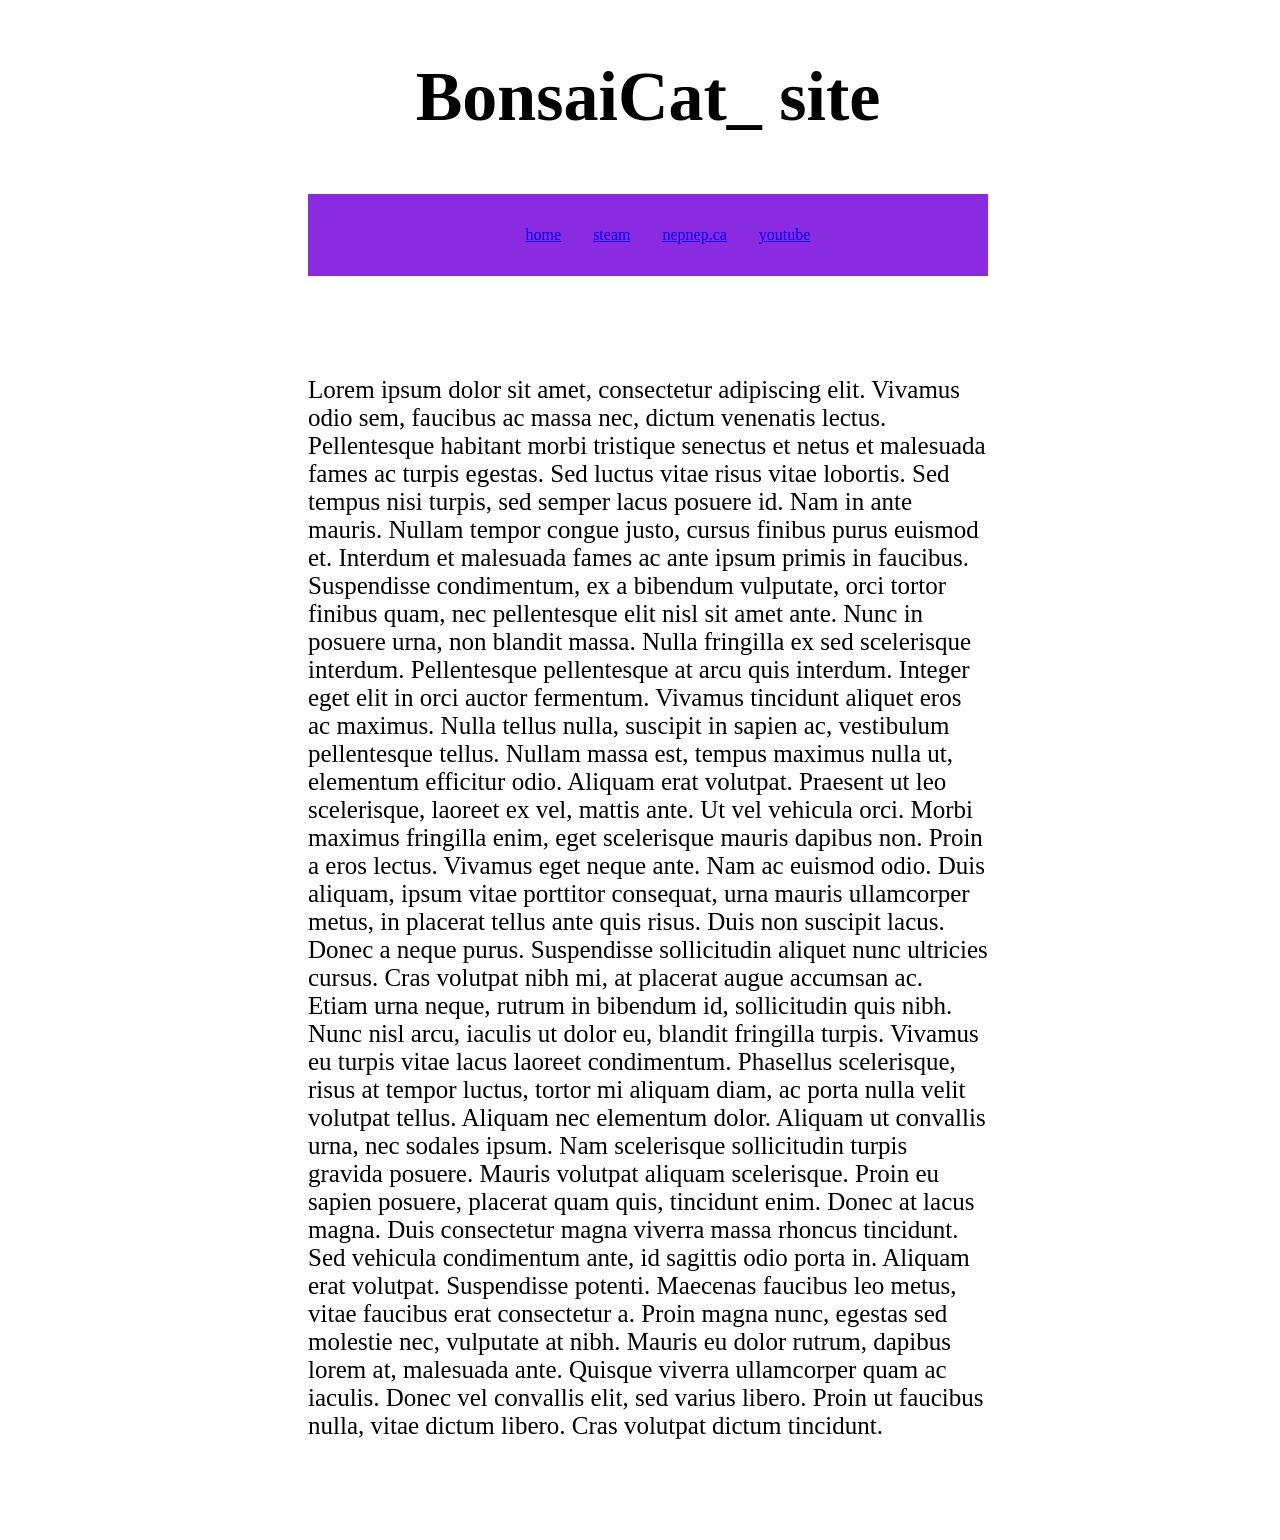
==== index.html @ 7b9c0ed3 "everything" ====
<!DOCTYPE html>
<html lang="">
  <head>
    <meta charset="utf-8">
    <link rel="stylesheet" href="css/Bonsai.css">
    <title>Bonsai Cat Site</title>
  </head>
  <div id="background"
  <body>
    <header>

      <div class="title">

        <h1>BonsaiCat_ site</h1>
      </div>

      <div class="nav">
        <ul>
          <li><a href="#">home</a></li>
          <li><a href="#">steam</a></li>
          <li><a href="#">nepnep.ca</a></li>
          <li><a href="#">youtube</a></li>
        </ul>
      </div>
    </header>
    <main>

      <div class="main">

         Lorem ipsum dolor sit amet, consectetur adipiscing elit. Vivamus odio sem, faucibus ac massa nec, dictum venenatis lectus. Pellentesque habitant morbi tristique senectus et netus et malesuada fames ac turpis egestas. Sed luctus vitae risus vitae lobortis. Sed tempus nisi turpis, sed semper lacus posuere id. Nam in ante mauris. Nullam tempor congue justo, cursus finibus purus euismod et. Interdum et malesuada fames ac ante ipsum primis in faucibus. Suspendisse condimentum, ex a bibendum vulputate, orci tortor finibus quam, nec pellentesque elit nisl sit amet ante.

Nunc in posuere urna, non blandit massa. Nulla fringilla ex sed scelerisque interdum. Pellentesque pellentesque at arcu quis interdum. Integer eget elit in orci auctor fermentum. Vivamus tincidunt aliquet eros ac maximus. Nulla tellus nulla, suscipit in sapien ac, vestibulum pellentesque tellus. Nullam massa est, tempus maximus nulla ut, elementum efficitur odio. Aliquam erat volutpat. Praesent ut leo scelerisque, laoreet ex vel, mattis ante. Ut vel vehicula orci. Morbi maximus fringilla enim, eget scelerisque mauris dapibus non. Proin a eros lectus.

Vivamus eget neque ante. Nam ac euismod odio. Duis aliquam, ipsum vitae porttitor consequat, urna mauris ullamcorper metus, in placerat tellus ante quis risus. Duis non suscipit lacus. Donec a neque purus. Suspendisse sollicitudin aliquet nunc ultricies cursus. Cras volutpat nibh mi, at placerat augue accumsan ac.

Etiam urna neque, rutrum in bibendum id, sollicitudin quis nibh. Nunc nisl arcu, iaculis ut dolor eu, blandit fringilla turpis. Vivamus eu turpis vitae lacus laoreet condimentum. Phasellus scelerisque, risus at tempor luctus, tortor mi aliquam diam, ac porta nulla velit volutpat tellus. Aliquam nec elementum dolor. Aliquam ut convallis urna, nec sodales ipsum. Nam scelerisque sollicitudin turpis gravida posuere. Mauris volutpat aliquam scelerisque. Proin eu sapien posuere, placerat quam quis, tincidunt enim.

Donec at lacus magna. Duis consectetur magna viverra massa rhoncus tincidunt. Sed vehicula condimentum ante, id sagittis odio porta in. Aliquam erat volutpat. Suspendisse potenti. Maecenas faucibus leo metus, vitae faucibus erat consectetur a. Proin magna nunc, egestas sed molestie nec, vulputate at nibh. Mauris eu dolor rutrum, dapibus lorem at, malesuada ante. Quisque viverra ullamcorper quam ac iaculis. Donec vel convallis elit, sed varius libero. Proin ut faucibus nulla, vitae dictum libero. Cras volutpat dictum tincidunt. 

      </div>

    </main>
    <footer></footer>
  </body>
</div>
  </html>
</html>
---- css/Bonsai.css ----
.title {

    display: flex;
    justify-content: space-around;
    align-items: center;
    font-size: 35px;
    margin-top: 10px;
    margin-bottom: 10px;
}



.main {
  display: flex;
  justify-content: space-around;
  align-items: center;
  margin-top: 100px;
  margin-bottom: 100px;
  margin-right: 300px;
  margin-left: 300px;
  background-color: rgba(255, 255, 255, 0.1);
  font-size: 25px;
  
  
}

body {

    background: url('/home/bonsai/Documents/webpages/bonsaicat.site/images/IRL_Rice_Shower.webp') no-repeat;
    background-size: cover;
    background-position: center;
    width: 100vw;
    min-height: 100vh;
    
    
}

.nav{

    display: flex;
    justify-content: center;
    background-color: blueviolet;
    text-align: center;
    margin-right: 300px;
    margin-left: 300px;
  
    
}

ul {

    list-style-type: none;
}

ul li {

    float: left;
}

ul li a {

    padding: 16px 16px;
    display: inline-block;
}
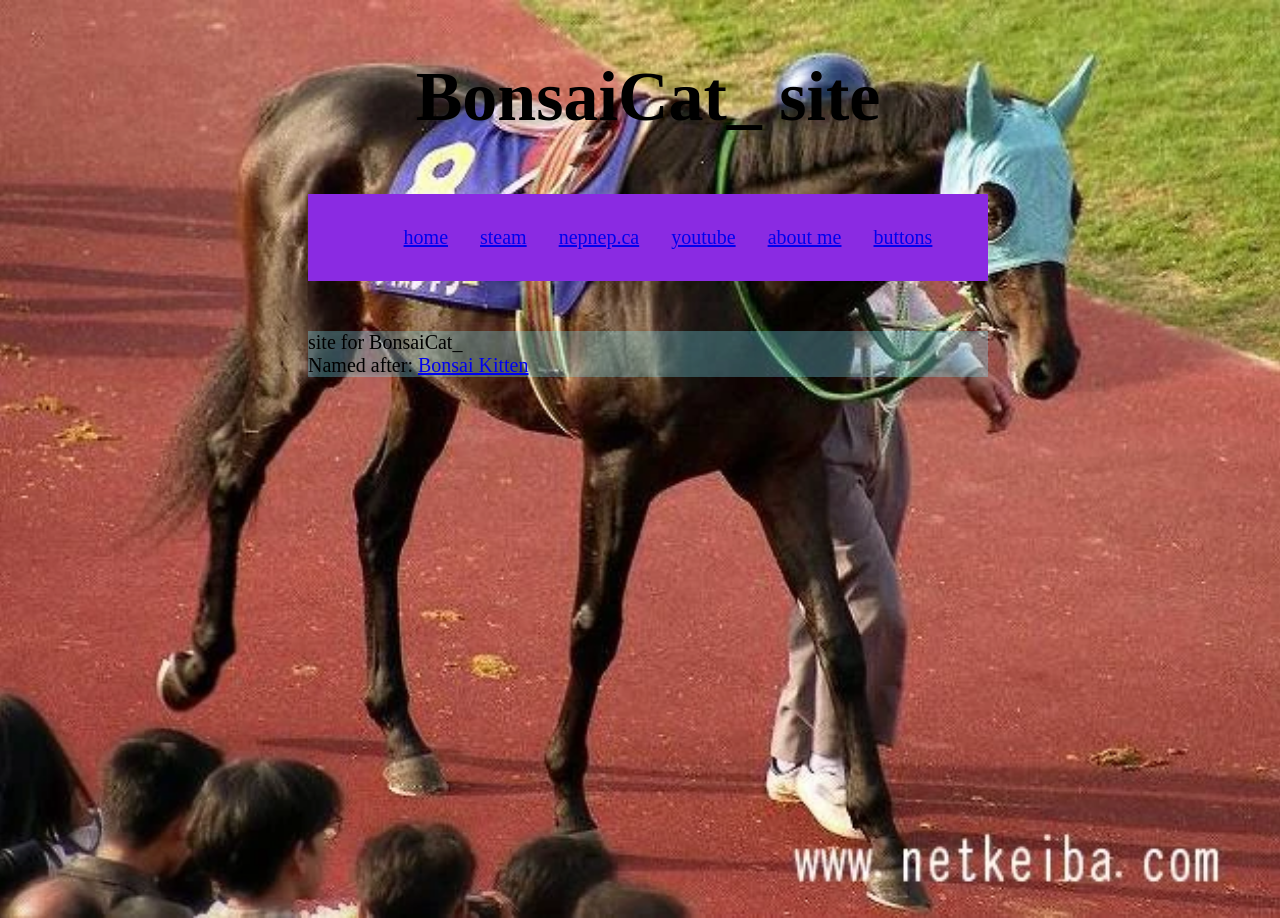
==== commit 95a74ba7: "made the bonsai kitten page open in a new tab (fogot to chage with the rest of them)" ====
--- a/index.html
+++ b/index.html
@@ -5,8 +5,8 @@
     <link rel="stylesheet" href="css/Bonsai.css">
     <title>Bonsai Cat Site</title>
   </head>
-  <div id="background"
-  <body>
+ 
+  <body class="index">
     <header>
 
       <div class="title">
@@ -14,34 +14,29 @@
         <h1>BonsaiCat_ site</h1>
       </div>
 
-      <div class="nav">
-        <ul>
-          <li><a href="#">home</a></li>
-          <li><a href="#">steam</a></li>
-          <li><a href="#">nepnep.ca</a></li>
-          <li><a href="#">youtube</a></li>
-        </ul>
-      </div>
+      <div id="navbar"></div>
+      <script>
+
+        fetch("nav.html")
+        .then(Response => Response.text())
+        .then(data => {
+          document.getElementById("navbar").innerHTML = data
+        });
+
+      </script>
     </header>
     <main>
 
       <div class="main">
 
-         Lorem ipsum dolor sit amet, consectetur adipiscing elit. Vivamus odio sem, faucibus ac massa nec, dictum venenatis lectus. Pellentesque habitant morbi tristique senectus et netus et malesuada fames ac turpis egestas. Sed luctus vitae risus vitae lobortis. Sed tempus nisi turpis, sed semper lacus posuere id. Nam in ante mauris. Nullam tempor congue justo, cursus finibus purus euismod et. Interdum et malesuada fames ac ante ipsum primis in faucibus. Suspendisse condimentum, ex a bibendum vulputate, orci tortor finibus quam, nec pellentesque elit nisl sit amet ante.
+        site for BonsaiCat_ <br>
+        Named after: <a href="https://public.websites.umich.edu/~rsc/Humour/www.bonsaikitten.com/bkmethod.html" target="_blank">Bonsai Kitten</a><br>
 
-Nunc in posuere urna, non blandit massa. Nulla fringilla ex sed scelerisque interdum. Pellentesque pellentesque at arcu quis interdum. Integer eget elit in orci auctor fermentum. Vivamus tincidunt aliquet eros ac maximus. Nulla tellus nulla, suscipit in sapien ac, vestibulum pellentesque tellus. Nullam massa est, tempus maximus nulla ut, elementum efficitur odio. Aliquam erat volutpat. Praesent ut leo scelerisque, laoreet ex vel, mattis ante. Ut vel vehicula orci. Morbi maximus fringilla enim, eget scelerisque mauris dapibus non. Proin a eros lectus.
-
-Vivamus eget neque ante. Nam ac euismod odio. Duis aliquam, ipsum vitae porttitor consequat, urna mauris ullamcorper metus, in placerat tellus ante quis risus. Duis non suscipit lacus. Donec a neque purus. Suspendisse sollicitudin aliquet nunc ultricies cursus. Cras volutpat nibh mi, at placerat augue accumsan ac.
-
-Etiam urna neque, rutrum in bibendum id, sollicitudin quis nibh. Nunc nisl arcu, iaculis ut dolor eu, blandit fringilla turpis. Vivamus eu turpis vitae lacus laoreet condimentum. Phasellus scelerisque, risus at tempor luctus, tortor mi aliquam diam, ac porta nulla velit volutpat tellus. Aliquam nec elementum dolor. Aliquam ut convallis urna, nec sodales ipsum. Nam scelerisque sollicitudin turpis gravida posuere. Mauris volutpat aliquam scelerisque. Proin eu sapien posuere, placerat quam quis, tincidunt enim.
-
-Donec at lacus magna. Duis consectetur magna viverra massa rhoncus tincidunt. Sed vehicula condimentum ante, id sagittis odio porta in. Aliquam erat volutpat. Suspendisse potenti. Maecenas faucibus leo metus, vitae faucibus erat consectetur a. Proin magna nunc, egestas sed molestie nec, vulputate at nibh. Mauris eu dolor rutrum, dapibus lorem at, malesuada ante. Quisque viverra ullamcorper quam ac iaculis. Donec vel convallis elit, sed varius libero. Proin ut faucibus nulla, vitae dictum libero. Cras volutpat dictum tincidunt. 
+         
 
       </div>
 
     </main>
     <footer></footer>
   </body>
-</div>
-  </html>
 </html>
--- a/css/Bonsai.css
+++ b/css/Bonsai.css
@@ -11,28 +11,52 @@
 
 
 .main {
-  display: flex;
-  justify-content: space-around;
+  
+  justify-content: start;
   align-items: center;
-  margin-top: 100px;
-  margin-bottom: 100px;
+  margin-top: 50px;
+  margin-bottom: 50px;
   margin-right: 300px;
   margin-left: 300px;
-  background-color: rgba(255, 255, 255, 0.1);
-  font-size: 25px;
+  background-color: rgba(129, 236, 255, 0.3);
+  font-size: 20px;
+  
   
   
 }
 
-body {
 
-    background: url('/home/bonsai/Documents/webpages/bonsaicat.site/images/IRL_Rice_Shower.webp') no-repeat;
+
+body.index{
+
+    background: url('../images/IRL_Rice_Shower.webp') no-repeat;
     background-size: cover;
     background-position: center;
     width: 100vw;
     min-height: 100vh;
     
-    
+}
+
+body.about-me{
+
+    background: url('../images/IRL_agnes_tachyon.jpg') no-repeat;
+    background-size: cover;
+    background-position: center;
+    width: 100vw;
+    min-height: 100vh;
+
+
+}
+
+body.buttons{
+
+    background: url('../images/IRL_Manhattan_cafe.jpg') no-repeat;
+    background-size: cover;
+    background-position: center;
+    width: 100vw;
+    min-height: 100vh;
+
+
 }
 
 .nav{
@@ -61,4 +85,9 @@
 
     padding: 16px 16px;
     display: inline-block;
+}
+
+a {
+
+    font-size: 20px;
 }
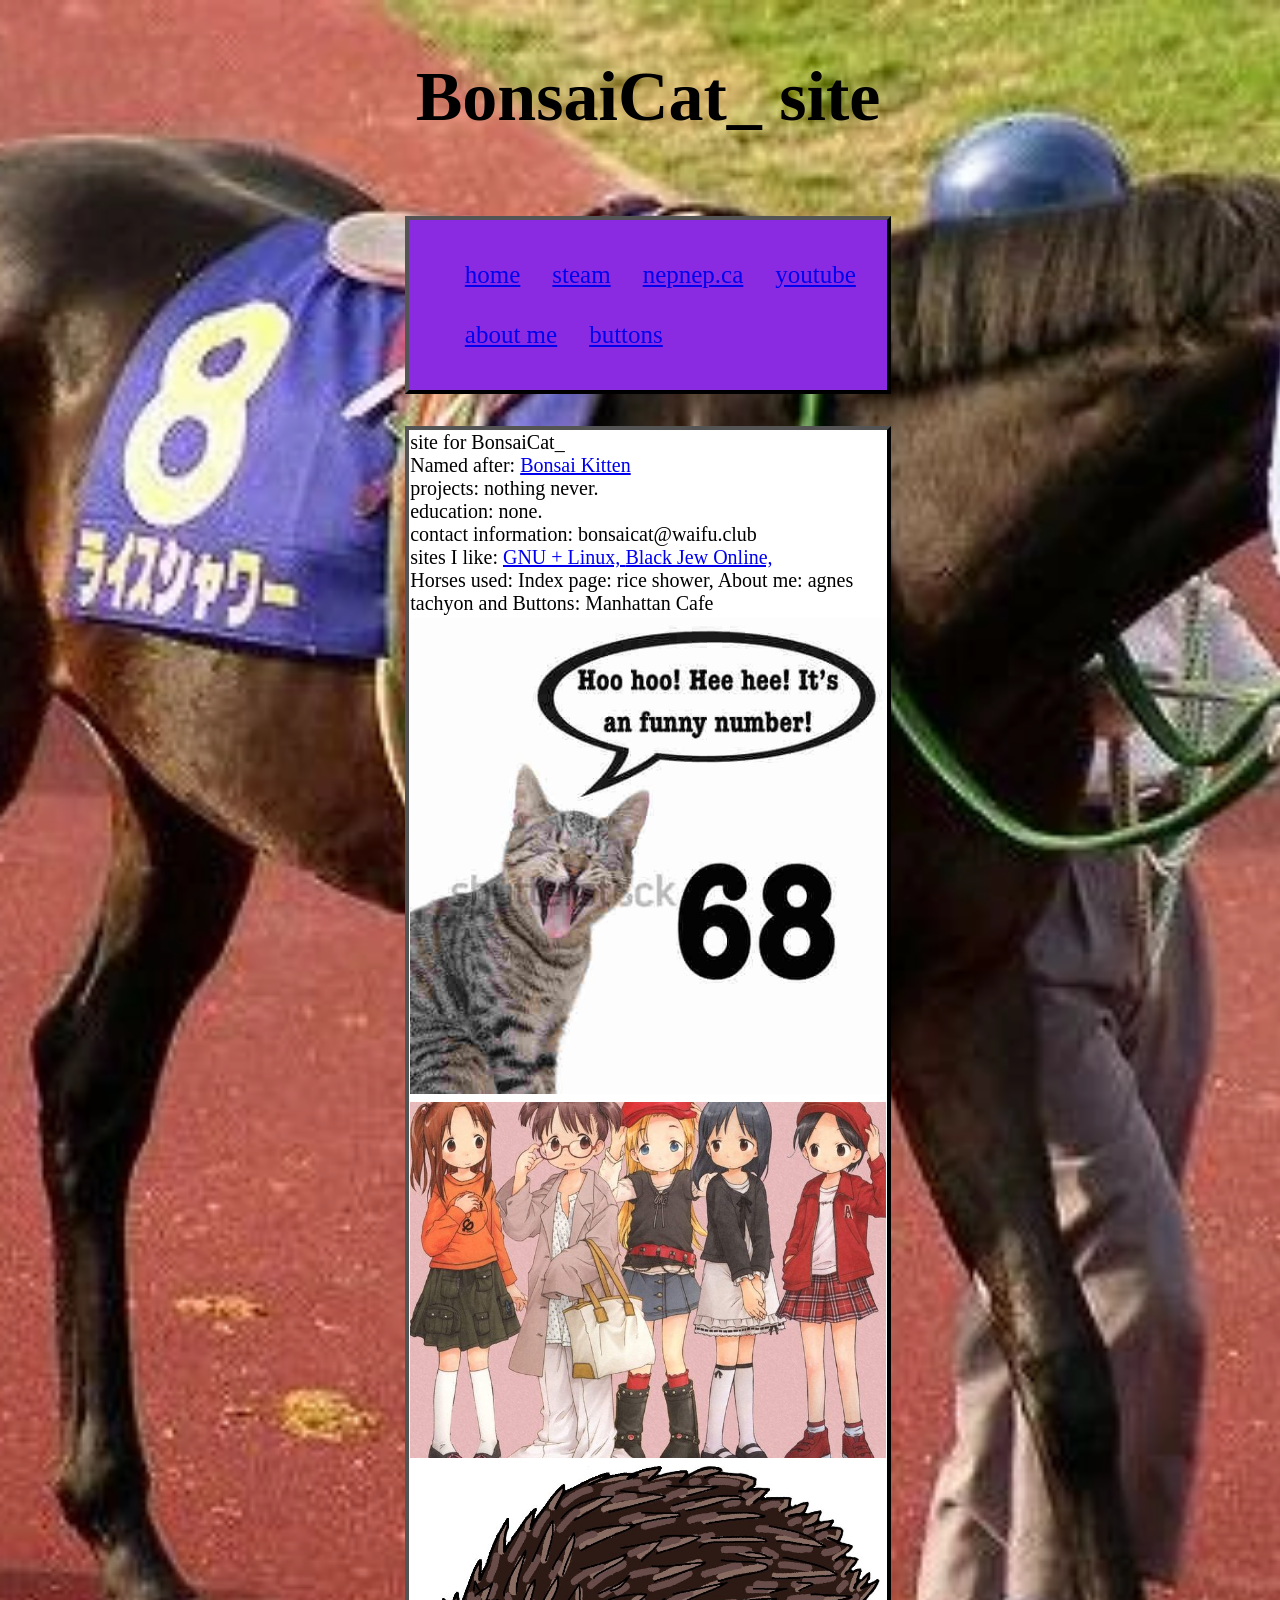
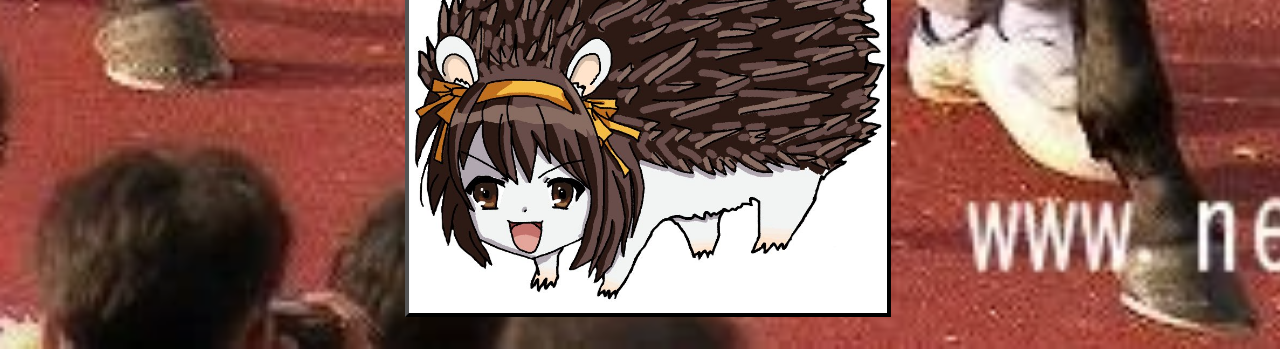
==== commit 034b0baa: "changed UI added images" ====
--- a/index.html
+++ b/index.html
@@ -25,16 +25,37 @@
 
       </script>
     </header>
-    <main>
+    <main class="main">
 
-      <div class="main">
+
+      <div class="text">
 
         site for BonsaiCat_ <br>
         Named after: <a href="https://public.websites.umich.edu/~rsc/Humour/www.bonsaikitten.com/bkmethod.html" target="_blank">Bonsai Kitten</a><br>
 
-         
+        projects: nothing never.<br>
+
+        education: none.<br>
+
+        contact information: bonsaicat@waifu.club<br>
+
+        sites I like: <a href="https://gnupluslinux.com/" target="_blank">GNU + Linux, </a> <a href="https://blackjew.online/" target="_blank">Black Jew Online, </a><br>
+
+        Horses used: Index page: rice shower, About me: agnes tachyon and Buttons: Manhattan Cafe
+
 
       </div>
+
+      <div class="images">
+
+      
+
+        <img class="img" src="images/68.png" alt="Description">
+        <img class="img" src="images/fascion-center.png" alt="Description">
+        <img class="img" src="images/homura-hog.jpg" alt="Description">
+
+      </div>  
+      
 
     </main>
     <footer></footer>
--- a/css/Bonsai.css
+++ b/css/Bonsai.css
@@ -6,34 +6,86 @@
     font-size: 35px;
     margin-top: 10px;
     margin-bottom: 10px;
+    
 }
 
 
 
-.main {
+main.main {
   
-  justify-content: start;
-  align-items: center;
-  margin-top: 50px;
-  margin-bottom: 50px;
-  margin-right: 300px;
-  margin-left: 300px;
-  background-color: rgba(129, 236, 255, 0.3);
-  font-size: 20px;
+    justify-content: start;
+    align-items: center;
+    margin-top: 2.5%;
+    margin-bottom: 2.5%;
+    margin-right: 31%;
+    margin-left: 31%;
+    font-size: 20px;
+    border-top-width: 4px;
+    border-top-style: outset;
+    border-top-color: rgb(0, 0, 0);
+    border-right-width: 4px;
+    border-right-style: outset;
+    border-right-color: rgb(0, 0, 0);
+    border-bottom-width: 4px;
+    border-bottom-style: outset;
+    border-bottom-color: rgb(0, 0, 0);
+    border-left-width: 4px;
+    border-left-style: outset;
+    border-left-color: rgb(0, 0, 0);
+    border-image-outset: 0;
+    border-image-repeat: stretch;
+    border-image-slice: 100%;
+    border-image-source: none;
+    border-image-width: 1;
+
   
   
   
 }
 
+.text{
 
+    justify-content: start;
+    align-items: center;
+    background-color: rgba(255, 255, 255);
+    font-size: 20px;
+    padding-top: 0.3%;
+    padding-bottom: 0.3%;
+    padding-left: 0.3%;
+    padding-right: 0.3%;
+
+}
+
+.images{
+
+    display: flex;
+    justify-content: space-around;
+    align-items: center;
+    background-color: rgba(255, 255, 255);
+    padding-top: 0.3%;
+    padding-bottom: 0.3%;
+    padding-left: 0.3%;
+    padding-right: 0.3%;
+    max-width: 100%;
+    margin: auto auto;
+    display: block;
+
+}
+
+.img {
+
+    max-width: 100%;
+    margin: auto auto 8px;
+    display: block;
+}
 
 body.index{
 
     background: url('../images/IRL_Rice_Shower.webp') no-repeat;
     background-size: cover;
     background-position: center;
-    width: 100vw;
-    min-height: 100vh;
+    width: 100%;
+    min-height: 100%;
     
 }
 
@@ -42,8 +94,8 @@
     background: url('../images/IRL_agnes_tachyon.jpg') no-repeat;
     background-size: cover;
     background-position: center;
-    width: 100vw;
-    min-height: 100vh;
+    width: 100%;
+    min-height: 100%;
 
 
 }
@@ -53,8 +105,8 @@
     background: url('../images/IRL_Manhattan_cafe.jpg') no-repeat;
     background-size: cover;
     background-position: center;
-    width: 100vw;
-    min-height: 100vh;
+    width: 100%;
+    min-height: 100%;
 
 
 }
@@ -65,8 +117,28 @@
     justify-content: center;
     background-color: blueviolet;
     text-align: center;
-    margin-right: 300px;
-    margin-left: 300px;
+    margin-top: 2.5%;
+    margin-bottom: 2.5%;
+    margin-right: 31%;
+    margin-left: 31%;
+    border-top-width: 4px;
+    border-top-style: outset;
+    border-top-color: rgb(0, 0, 0);
+    border-right-width: 4px;
+    border-right-style: outset;
+    border-right-color: rgb(0, 0, 0);
+    border-bottom-width: 4px;
+    border-bottom-style: outset;
+    border-bottom-color: rgb(0, 0, 0);
+    border-left-width: 4px;
+    border-left-style: outset;
+    border-left-color: rgb(0, 0, 0);
+    border-image-outset: 0;
+    border-image-repeat: stretch;
+    border-image-slice: 100%;
+    border-image-source: none;
+    border-image-width: 1;
+    font-size: 25px;
   
     
 }
@@ -87,7 +159,4 @@
     display: inline-block;
 }
 
-a {
 
-    font-size: 20px;
-}
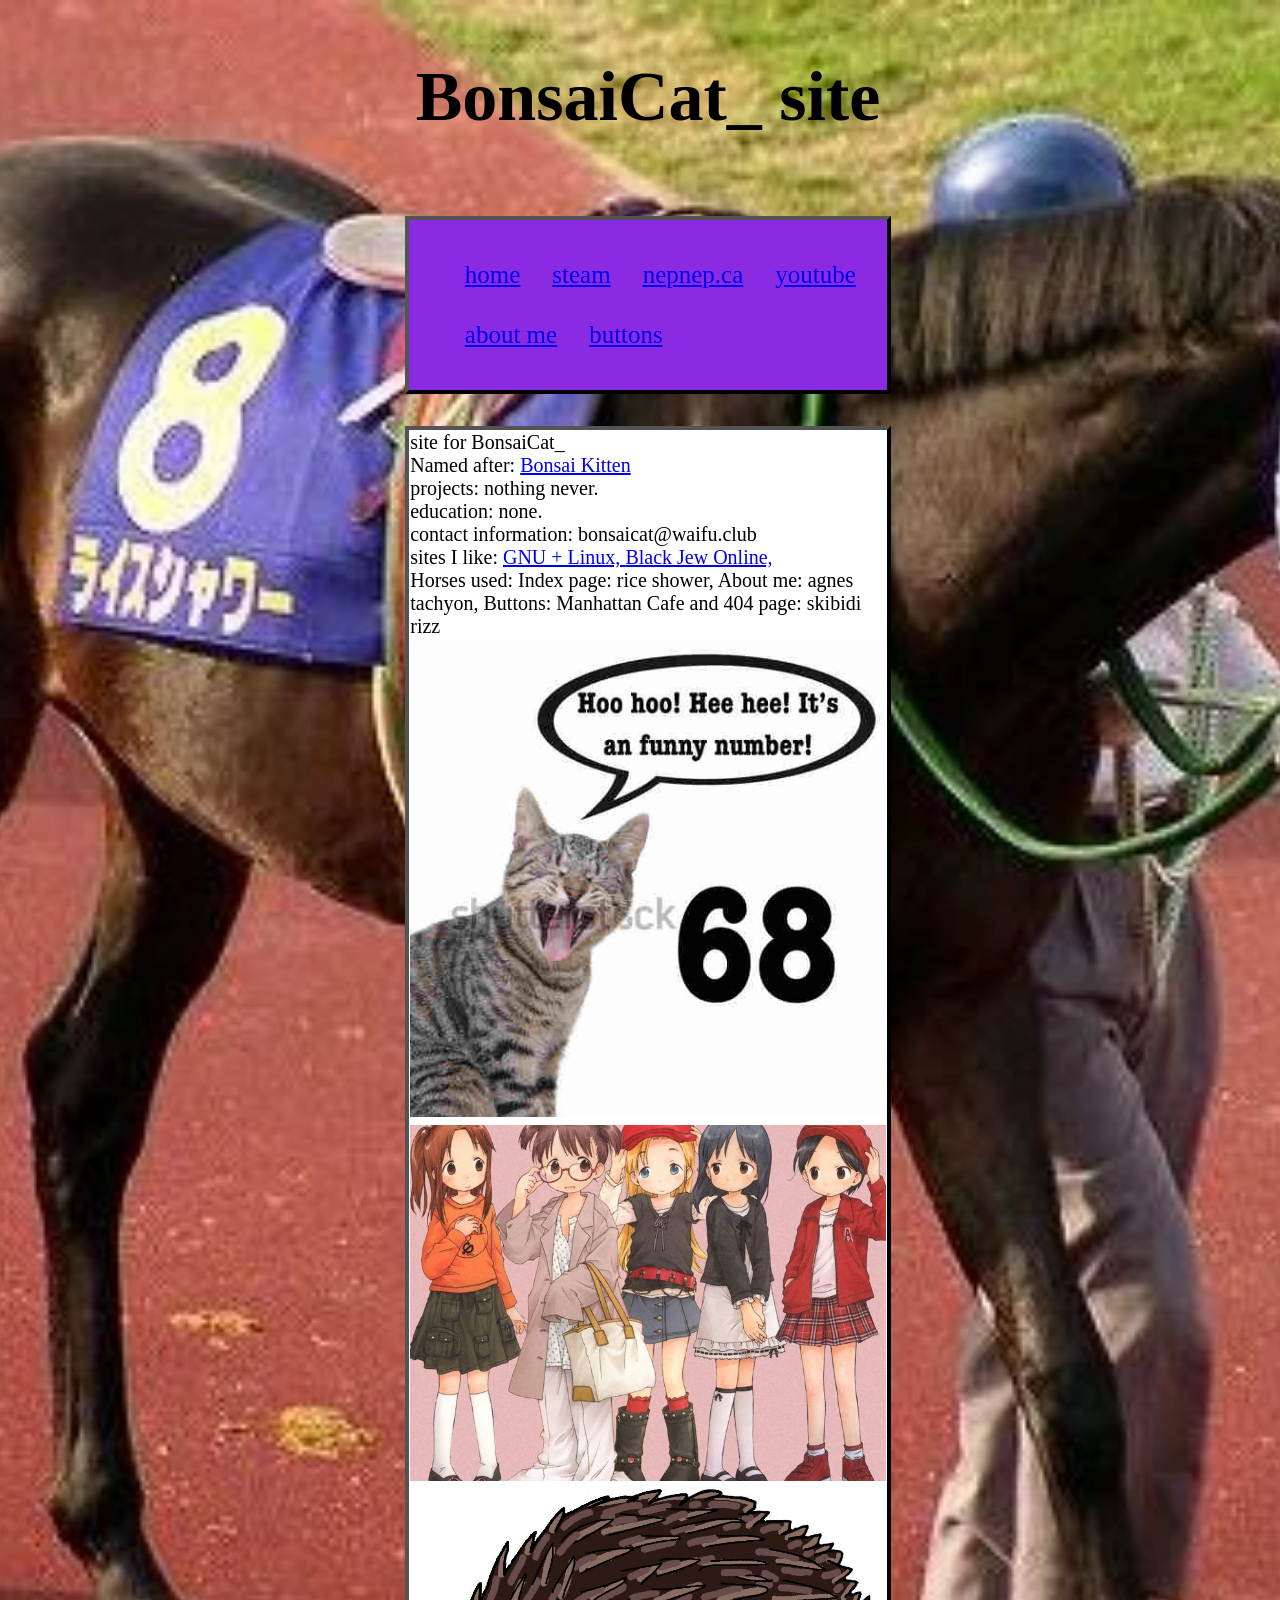
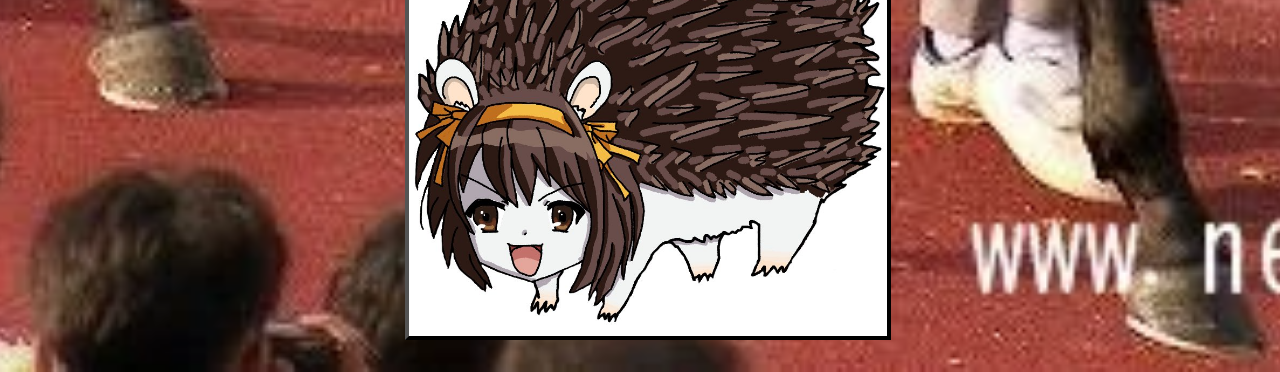
==== commit 895fa21d: "added note to who is on the 404 page in the index page" ====
--- a/index.html
+++ b/index.html
@@ -41,7 +41,7 @@
 
         sites I like: <a href="https://gnupluslinux.com/" target="_blank">GNU + Linux, </a> <a href="https://blackjew.online/" target="_blank">Black Jew Online, </a><br>
 
-        Horses used: Index page: rice shower, About me: agnes tachyon and Buttons: Manhattan Cafe
+        Horses used: Index page: rice shower, About me: agnes tachyon, Buttons: Manhattan Cafe and 404 page: skibidi rizz
 
 
       </div>
--- a/css/Bonsai.css
+++ b/css/Bonsai.css
@@ -85,7 +85,7 @@
     background-size: cover;
     background-position: center;
     width: 100%;
-    min-height: 100%;
+    min-height: 100vh;
     
 }
 
@@ -95,7 +95,7 @@
     background-size: cover;
     background-position: center;
     width: 100%;
-    min-height: 100%;
+    min-height: 100vh;
 
 
 }
@@ -106,10 +106,21 @@
     background-size: cover;
     background-position: center;
     width: 100%;
-    min-height: 100%;
+    min-height: 100vh;
 
 
 }
+
+body.error{
+
+    background: url('../images/skibidi-rizz.jpg') no-repeat;
+    background-size: cover;
+    background-position: center;
+    width: 100%;
+    min-height: 100vh;
+}
+    
+
 
 .nav{
 
